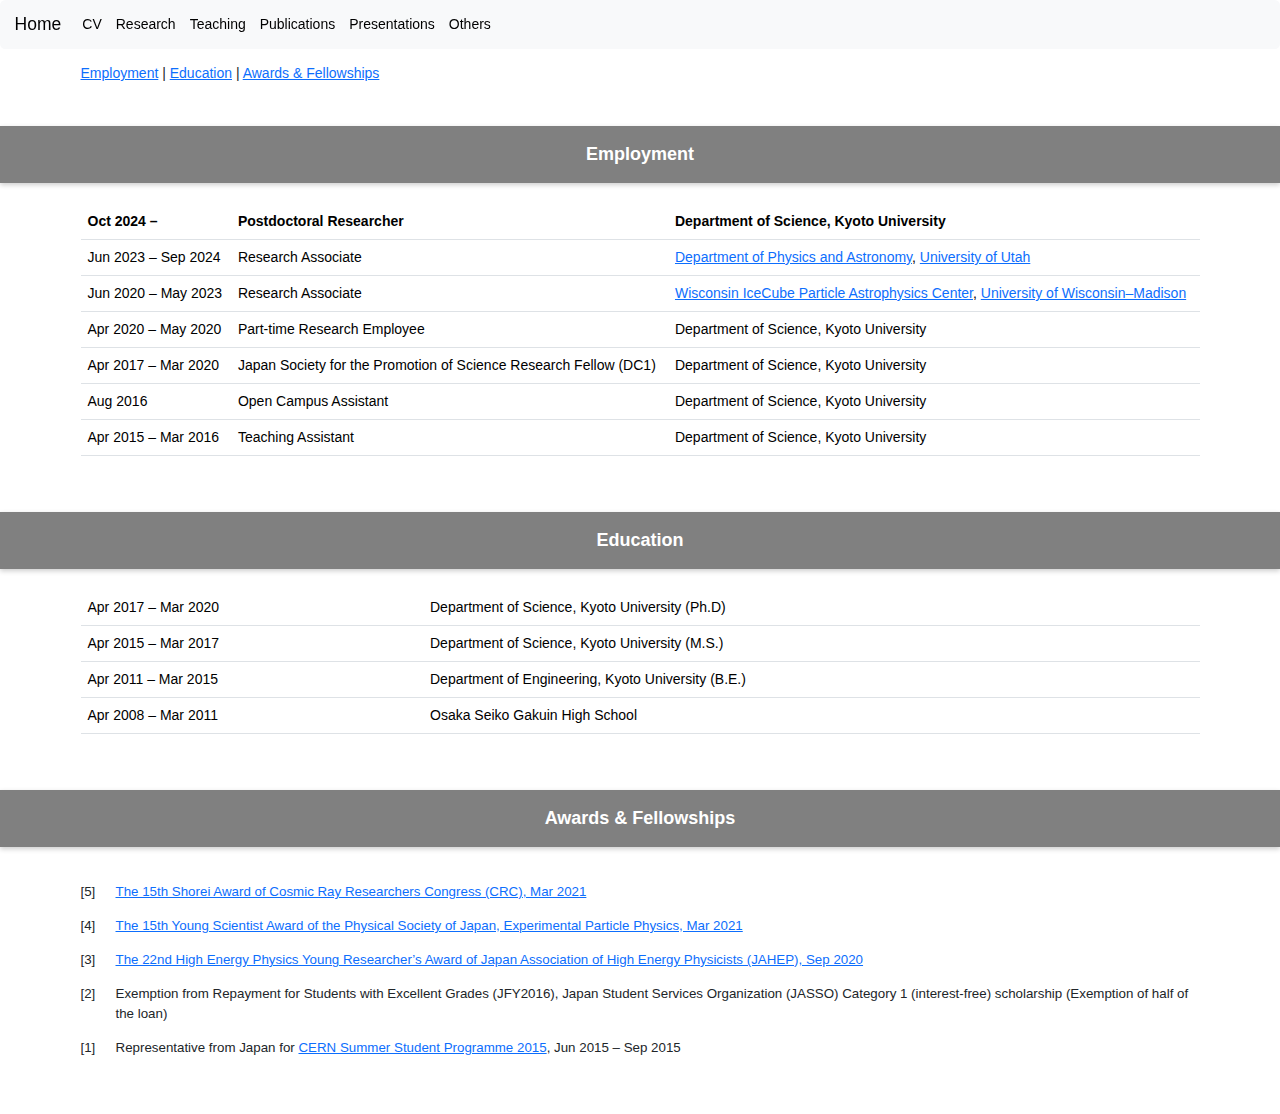
==== cv.html @ b558c0f8 "Update cv.html" ====
<!DOCTYPE html>
<html lang="ja">

<head>
  <meta charset="UTF-8">
  <meta name="viewport" content="width=device-width, initial-scale=1.0">
  <title>Yosuke Ashida's Website</title>
  
  <!-- Bootstrap CSS CDN -->
  <link href="https://cdn.jsdelivr.net/npm/bootstrap@5.3.0-alpha1/dist/css/bootstrap.min.css" rel="stylesheet">

  <link rel="stylesheet" href="style.css">
</head>

<body>
  <nav class="navbar navbar-expand-sm navbar-light bg-light fixed-top rounded">
    <a class="navbar-brand" href="index.html">&nbsp;&nbsp;&nbsp;Home</a>
    <button class="navbar-toggler" type="button" data-bs-toggle="collapse" data-bs-target="#navbarsYS" aria-controls="navbarsYS" aria-expanded="false" aria-label="Toggle navigation">
      <span class="navbar-toggler-icon"></span>
    </button>

    <div class="collapse navbar-collapse" id="navbarsYS">
      <ul class="navbar-nav mr-auto">
        <li class="nav-item">
          <a class="nav-link active" href="cv.html">CV</a>
        </li>
        <li class="nav-item">
          <a class="nav-link active" href="research.html">Research</a>
        </li>
        <li class="nav-item">
          <a class="nav-link active" href="teach.html">Teaching</a>
        </li>
        <li class="nav-item">
          <a class="nav-link active" href="pub.html">Publications</a>
        </li>
        <li class="nav-item">
          <a class="nav-link active" href="presen.html">Presentations</a>
        </li>
        <li class="nav-item">
          <a class="nav-link active" href="others.html">Others</a>
        </li>
      </ul>
    </div>
  </nav>

  <!-- Bootstrap JS CDN -->
  <script src="https://cdn.jsdelivr.net/npm/bootstrap@5.3.0-alpha1/dist/js/bootstrap.bundle.min.js"></script>

  <main role="main">
  <div id="contents">
    <div class="container">
      <a href="#employment">Employment</a> |
      <a href="#education">Education</a> |
      <a href="#award">Awards & Fellowships</a>
    </div>

    <!-- Employment -->
    <a name="employment"></a>
    &nbsp;<br>&nbsp;<br>
    <button type="button" class="bar-button"><b>Employment</b></button>
    &nbsp;<br>

    <div class="container">
      <table class="table">
        <tr><th>Oct 2024 – </th><th>Postdoctoral Researcher</th><th>Department of Science, Kyoto University</th></tr>
        <tr><td>Jun 2023 – Sep 2024</td><td>Research Associate</td><td><a href="https://www.physics.utah.edu/">Department of Physics and Astronomy</a>, <a href="https://www.utah.edu//">University of Utah</a></td></tr>
        <tr><td>Jun 2020 – May 2023</td><td>Research Associate</td><td><a href="https://wipac.wisc.edu/">Wisconsin IceCube Particle Astrophysics Center</a>, <a href="https://www.wisc.edu/">University of Wisconsin–Madison</a></td></tr>
        <tr><td>Apr 2020 – May 2020</td><td>Part-time Research Employee</td><td>Department of Science, Kyoto University</td></tr>
        <tr><td>Apr 2017 – Mar 2020</td><td>Japan Society for the Promotion of Science Research Fellow (DC1)</td><td>Department of Science, Kyoto University</td></tr>
        <tr><td>Aug 2016</td><td>Open Campus Assistant</td><td>Department of Science, Kyoto University</td></tr>
        <tr><td>Apr 2015 – Mar 2016</td><td>Teaching Assistant</td><td>Department of Science, Kyoto University</td></tr>
      </table>
    </div>
	      
    <!-- Education -->
    <a name="education"></a>
    &nbsp;<br>&nbsp;<br>
    <button type="button" class="bar-button"><b>Education</b></button>
    &nbsp;<br>
	  
    <div class="container">
      <table class="table">
        <tr><td>Apr 2017 – Mar 2020</td><td>Department of Science, Kyoto University (Ph.D)</td></tr>
        <tr><td>Apr 2015 – Mar 2017</td><td>Department of Science, Kyoto University (M.S.)</td></tr>
        <tr><td>Apr 2011 – Mar 2015</td><td>Department of Engineering, Kyoto University (B.E.)</td></tr>
        <tr><td>Apr 2008 – Mar 2011</td><td>Osaka Seiko Gakuin High School</td></tr>
      </table>
    </div>

    <!-- Awards & Fellowships -->
    <a name="award"></a>
    &nbsp;<br>&nbsp;<br>
    <button type="button" class="bar-button"><b>Awards & Fellowships</b></button>
    &nbsp;<br>
	  
    <div class="container">
      <p>
      <div class="pnum">[5]</div>
      <div class="ptitle">
        <a href="https://www.icrr.u-tokyo.ac.jp/CRC/shorei/index.html">The 15th Shorei Award of Cosmic Ray Researchers Congress (CRC), Mar 2021</a>
      </div>
      </p>
      <p>
      <div class="pnum">[4]</div>
      <div class="ptitle">
        <a href="https://www.jps.or.jp/english/meetings-and-awards/award.html">The 15th Young Scientist Award of the Physical Society of Japan, Experimental Particle Physics, Mar 2021</a>
      </div>
      </p>
      <p>
      <div class="pnum">[3]</div>
      <div class="ptitle">
        <a href="https://www.jahep.org/en/syourei.html">The 22nd High Energy Physics Young Researcher’s Award of Japan Association of High Energy Physicists (JAHEP), Sep 2020</a>
      </div>
      </p>
      <p>
      <div class="pnum">[2]</div>
      <div class="ptitle">
        Exemption from Repayment for Students with Excellent Grades (JFY2016), Japan Student Services Organization (JASSO) Category 1 (interest-free) scholarship (Exemption of half of the loan)
      </div>
      </p>
      <p>
      <div class="pnum">[1]</div>
      <div class="ptitle">
        Representative from Japan for <a href="https://home.cern/summer-student-programme">CERN Summer Student Programme 2015</a>, Jun 2015 – Sep 2015
      </div>
      </p>
    </div>
	  
  </div>
  <br><br>
  </main>

</body>
</html>
---- style.css ----
/* Show it is fixed to the top */
body {
  min-height: 75rem;
  padding-top: 4.5rem;
}

html {
    font-size: 14px; /* ルート要素のフォントサイズを1rem=14pxと定義する */
} 

div#contents .pola p {
    margin:0;
    padding:0 10px 10px 10px;
    font-size:82%;/* 13px相当 */
    line-height:1.2;
    border-left:1px solid #E7E7E7;
    border-right:1px solid #E7E7E7;
    border-bottom:1px solid #E7E7E7;
 }


div#contents div.pnum {
   clear:both;
   float: left;
   width: 35px;
   font-size: 10pt;
}

div#contents div.ptitle {
    margin-left:  35px;
   font-size: 10pt;
}

div#contents div.pinfo {
   font-size:  10pt;
   margin-left:  35px;
}

 h4 {
    margin:0;
    padding:0;
    font-weight:normal;
    font-size:100%; 
 }

iframe {
  width: 80vw;
  min-width: 300px;
  height: 80vw;
  min-height: 300px;
}
@media screen and (min-width: 500px) {
  iframe {
    max-width: 800px;
    height: calc(80vw * 3 / 4);
    max-height: 600px;
  }
}

.gmap {
position: relative;
padding-bottom: 100%; // これが縦横比
height: 0;
overflow: hidden;
}
.gmap iframe {
position: absolute;
top: 0;
left: 0;
width: 100% !important;
height: 100% !important;
}

.jumbotron {
  padding-top: 10px;
  padding-bottom: 0px;
  margin-bottom: 10px;
}

:root{
    --font-family-sans-serif: "Helvetica Neue", Helvetica, Arial, "游ゴシック体", "Yu Gothic", YuGothic, "Hiragino Kaku Gothic ProN", Meiryo, sans-serif;
    --font-family-monospace: SFMono-Regular, Menlo, Monaco, Consolas, "Liberation Mono", "Courier New", monospace;
}

body {
  font-family: "Helvetica Neue",
    Arial,
    "Hiragino Kaku Gothic ProN",
    "Hiragino Sans",
    Meiryo,
    sans-serif;
}

.bar-button {
    display: block; /* ブロック要素にする */
    width: 100%; /* 幅を100%に設定 */
    background-color: #808080; /* 背景色を設定 */
    color: white; /* テキスト色を白に */
    border: none; /* ボーダーを無しに */
    border-radius: 0; /* 角を丸くしない */
    padding: 15px; /* パディングを設定 */
    font-size: 18px; /* フォントサイズを設定 */
    text-align: center; /* テキストを中央に */
    box-shadow: 0 2px 5px rgba(0, 0, 0, 0.2); /* シャドウを追加 */
    transition: background-color 0.3s; /* ホバー時のアニメーション */
}
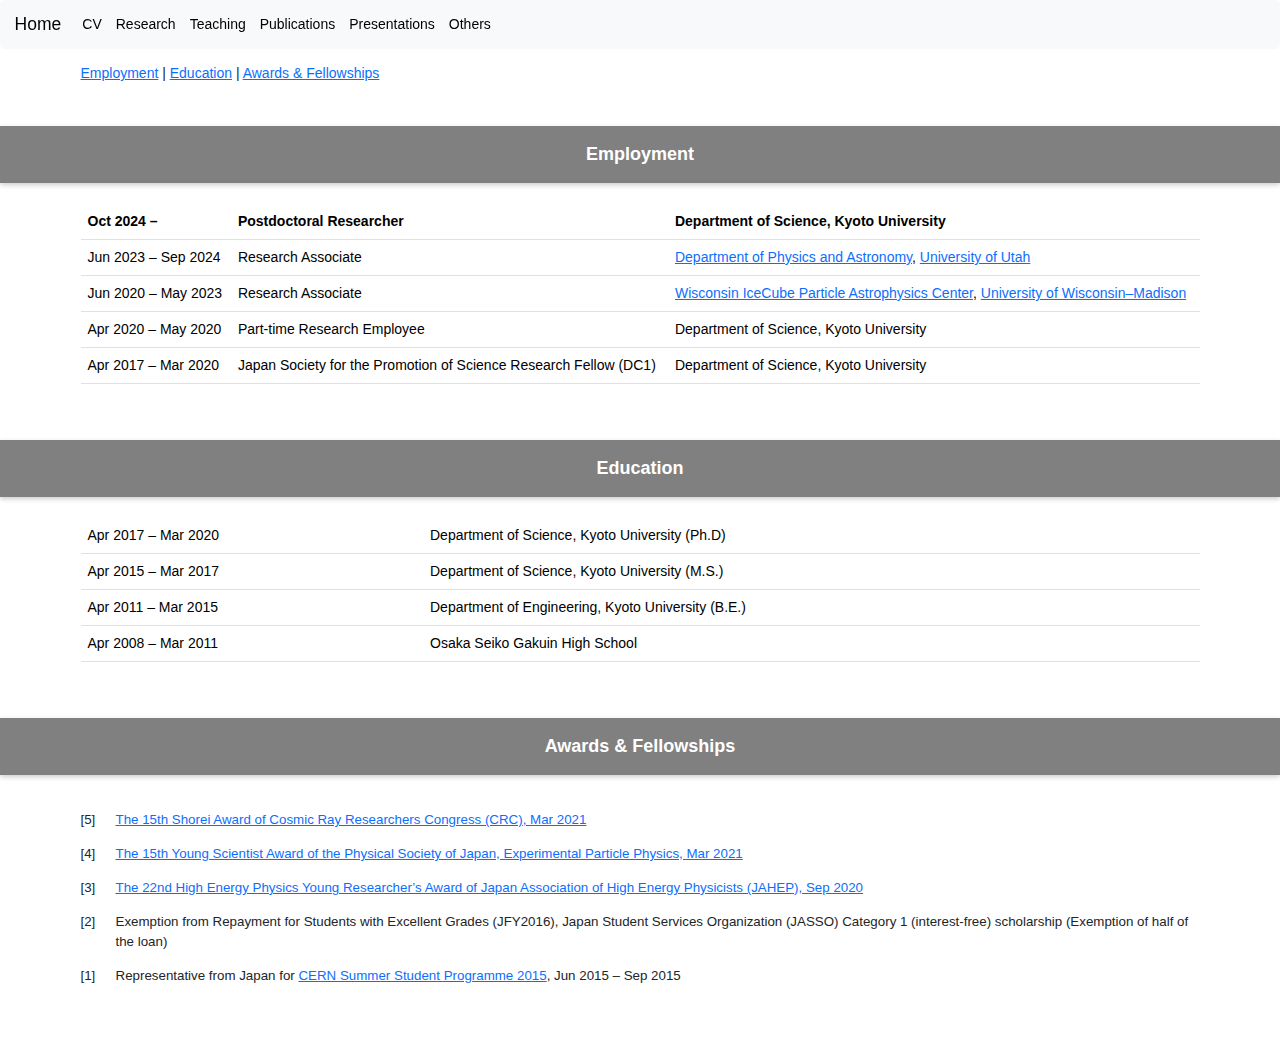
==== commit 72dabffc: "Update cv.html" ====
--- a/cv.html
+++ b/cv.html
@@ -67,8 +67,6 @@
         <tr><td>Jun 2020 – May 2023</td><td>Research Associate</td><td><a href="https://wipac.wisc.edu/">Wisconsin IceCube Particle Astrophysics Center</a>, <a href="https://www.wisc.edu/">University of Wisconsin–Madison</a></td></tr>
         <tr><td>Apr 2020 – May 2020</td><td>Part-time Research Employee</td><td>Department of Science, Kyoto University</td></tr>
         <tr><td>Apr 2017 – Mar 2020</td><td>Japan Society for the Promotion of Science Research Fellow (DC1)</td><td>Department of Science, Kyoto University</td></tr>
-        <tr><td>Aug 2016</td><td>Open Campus Assistant</td><td>Department of Science, Kyoto University</td></tr>
-        <tr><td>Apr 2015 – Mar 2016</td><td>Teaching Assistant</td><td>Department of Science, Kyoto University</td></tr>
       </table>
     </div>
 	      
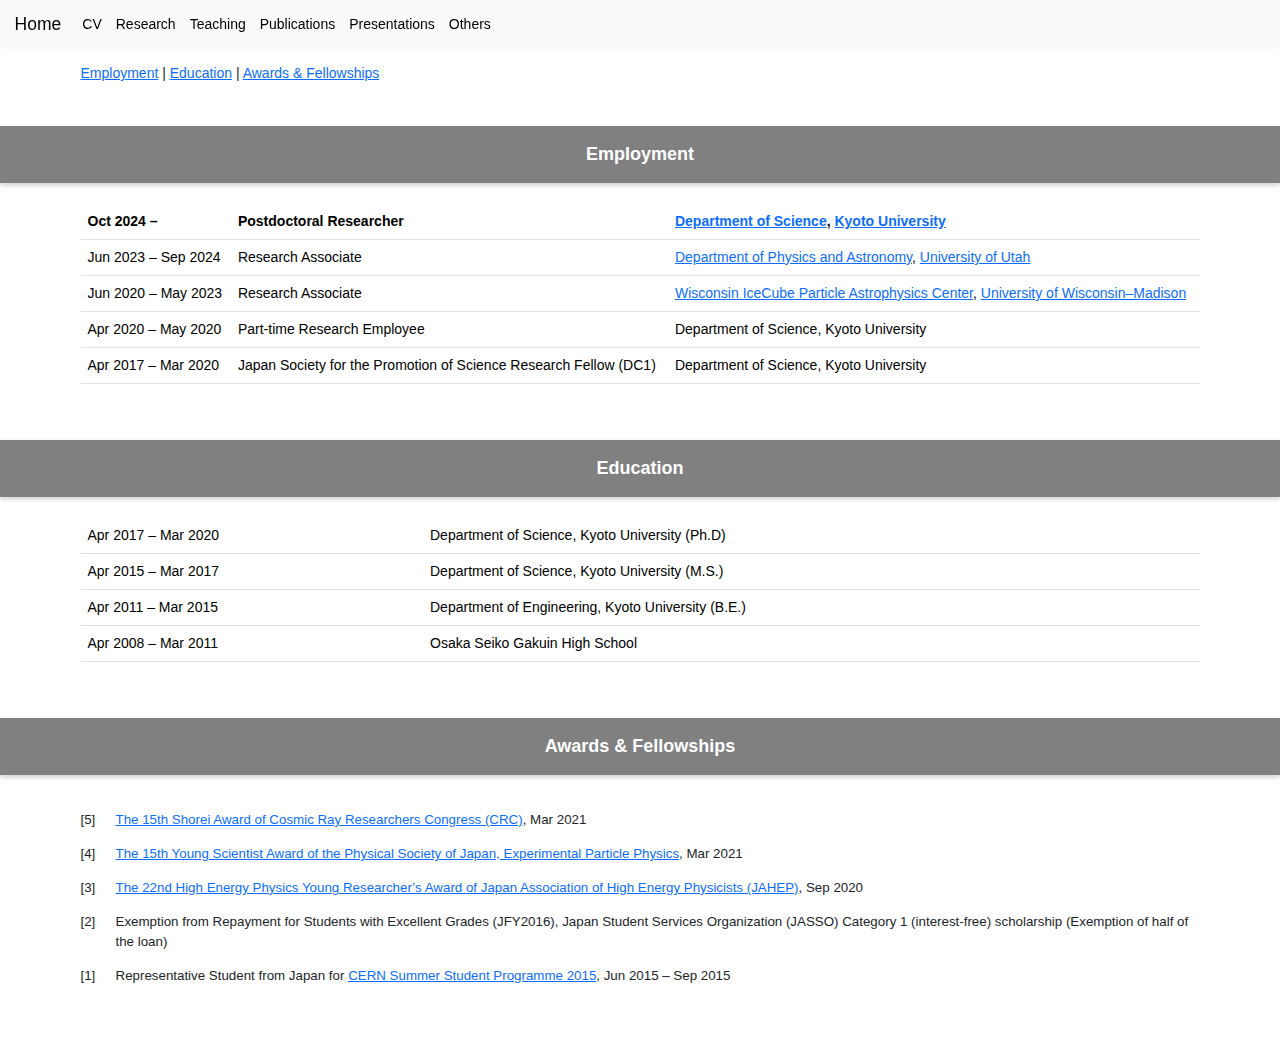
==== commit a3b5cbab: "Update cv.html" ====
--- a/cv.html
+++ b/cv.html
@@ -62,7 +62,7 @@
 
     <div class="container">
       <table class="table">
-        <tr><th>Oct 2024 – </th><th>Postdoctoral Researcher</th><th>Department of Science, Kyoto University</th></tr>
+        <tr><th>Oct 2024 – </th><th>Postdoctoral Researcher</th><th><a href="https://sci.kyoto-u.ac.jp/en">Department of Science</a>, <a href="https://www.kyoto-u.ac.jp/en">Kyoto University</a></th></tr>
         <tr><td>Jun 2023 – Sep 2024</td><td>Research Associate</td><td><a href="https://www.physics.utah.edu/">Department of Physics and Astronomy</a>, <a href="https://www.utah.edu//">University of Utah</a></td></tr>
         <tr><td>Jun 2020 – May 2023</td><td>Research Associate</td><td><a href="https://wipac.wisc.edu/">Wisconsin IceCube Particle Astrophysics Center</a>, <a href="https://www.wisc.edu/">University of Wisconsin–Madison</a></td></tr>
         <tr><td>Apr 2020 – May 2020</td><td>Part-time Research Employee</td><td>Department of Science, Kyoto University</td></tr>
@@ -95,19 +95,19 @@
       <p>
       <div class="pnum">[5]</div>
       <div class="ptitle">
-        <a href="https://www.icrr.u-tokyo.ac.jp/CRC/shorei/index.html">The 15th Shorei Award of Cosmic Ray Researchers Congress (CRC), Mar 2021</a>
+        <a href="https://www.icrr.u-tokyo.ac.jp/CRC/shorei/index.html">The 15th Shorei Award of Cosmic Ray Researchers Congress (CRC)</a>, Mar 2021
       </div>
       </p>
       <p>
       <div class="pnum">[4]</div>
       <div class="ptitle">
-        <a href="https://www.jps.or.jp/english/meetings-and-awards/award.html">The 15th Young Scientist Award of the Physical Society of Japan, Experimental Particle Physics, Mar 2021</a>
+        <a href="https://www.jps.or.jp/english/meetings-and-awards/award.html">The 15th Young Scientist Award of the Physical Society of Japan, Experimental Particle Physics</a>, Mar 2021
       </div>
       </p>
       <p>
       <div class="pnum">[3]</div>
       <div class="ptitle">
-        <a href="https://www.jahep.org/en/syourei.html">The 22nd High Energy Physics Young Researcher’s Award of Japan Association of High Energy Physicists (JAHEP), Sep 2020</a>
+        <a href="https://www.jahep.org/en/syourei.html">The 22nd High Energy Physics Young Researcher’s Award of Japan Association of High Energy Physicists (JAHEP)</a>, Sep 2020
       </div>
       </p>
       <p>
@@ -119,7 +119,7 @@
       <p>
       <div class="pnum">[1]</div>
       <div class="ptitle">
-        Representative from Japan for <a href="https://home.cern/summer-student-programme">CERN Summer Student Programme 2015</a>, Jun 2015 – Sep 2015
+        Representative Student from Japan for <a href="https://home.cern/summer-student-programme">CERN Summer Student Programme 2015</a>, Jun 2015 – Sep 2015
       </div>
       </p>
     </div>
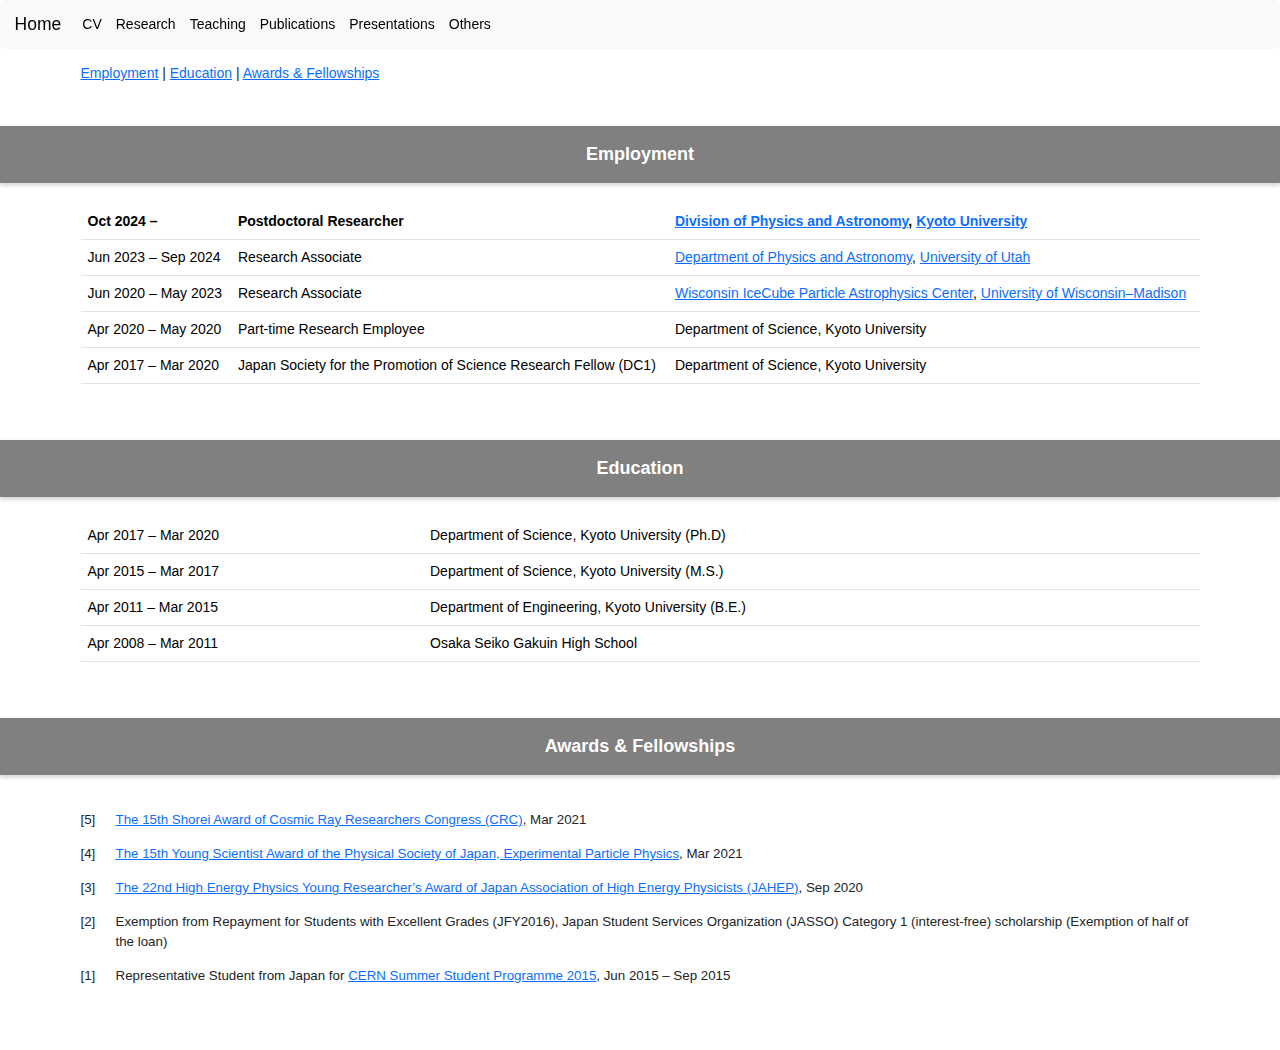
==== commit 7a0b68c7: "Update cv.html" ====
--- a/cv.html
+++ b/cv.html
@@ -62,7 +62,7 @@
 
     <div class="container">
       <table class="table">
-        <tr><th>Oct 2024 – </th><th>Postdoctoral Researcher</th><th><a href="https://sci.kyoto-u.ac.jp/en">Department of Science</a>, <a href="https://www.kyoto-u.ac.jp/en">Kyoto University</a></th></tr>
+        <tr><th>Oct 2024 – </th><th>Postdoctoral Researcher</th><th><a href="https://sci.kyoto-u.ac.jp/en">Division of Physics and Astronomy</a>, <a href="https://www.kyoto-u.ac.jp/en">Kyoto University</a></th></tr>
         <tr><td>Jun 2023 – Sep 2024</td><td>Research Associate</td><td><a href="https://www.physics.utah.edu/">Department of Physics and Astronomy</a>, <a href="https://www.utah.edu//">University of Utah</a></td></tr>
         <tr><td>Jun 2020 – May 2023</td><td>Research Associate</td><td><a href="https://wipac.wisc.edu/">Wisconsin IceCube Particle Astrophysics Center</a>, <a href="https://www.wisc.edu/">University of Wisconsin–Madison</a></td></tr>
         <tr><td>Apr 2020 – May 2020</td><td>Part-time Research Employee</td><td>Department of Science, Kyoto University</td></tr>
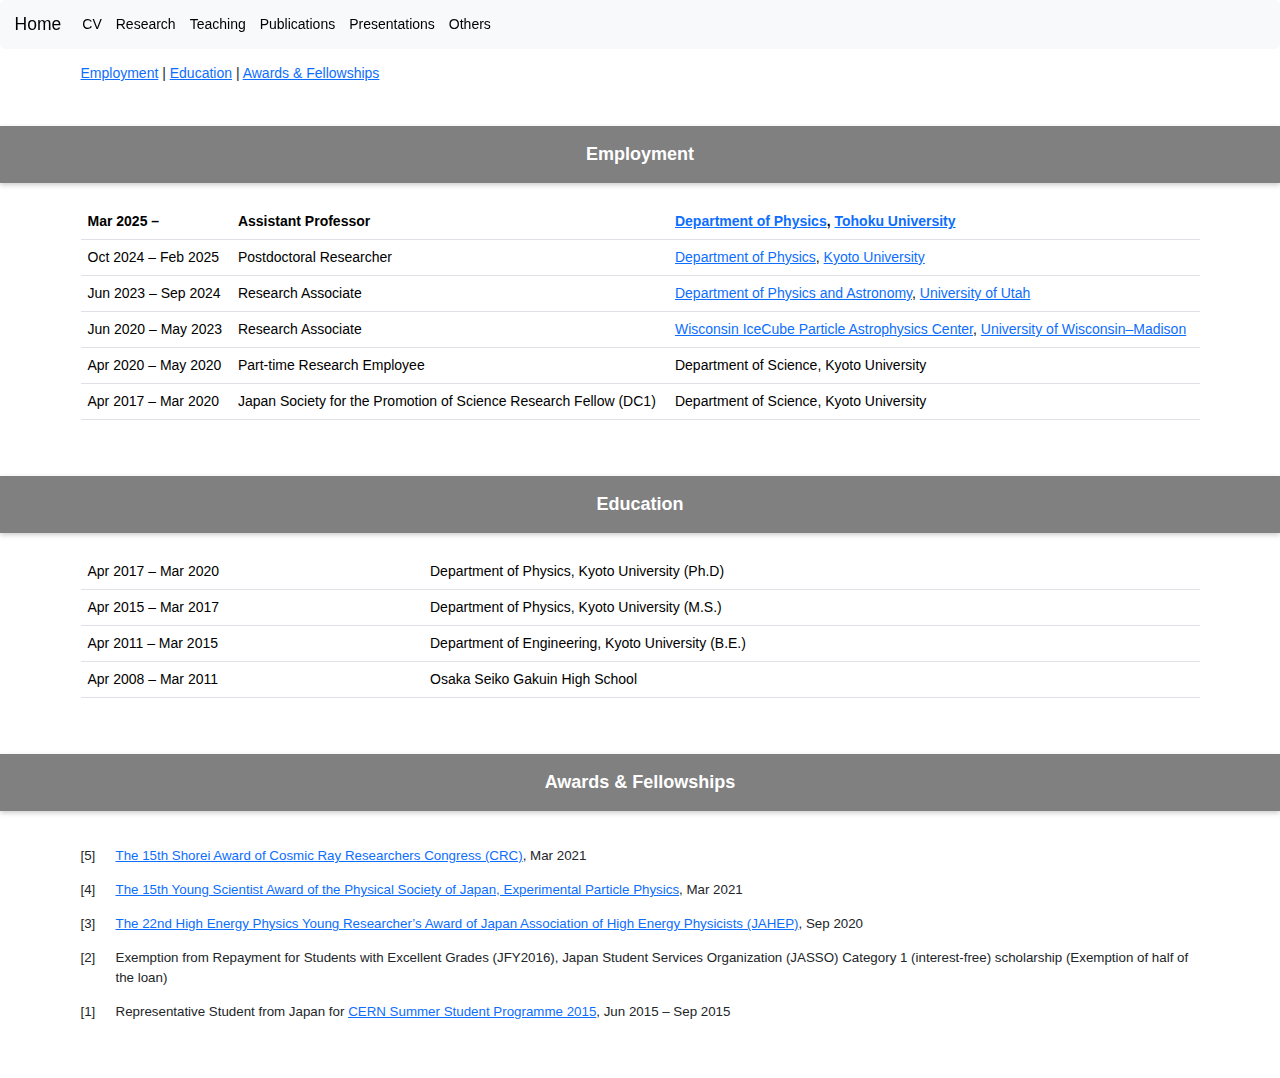
==== commit c8950994: "Update cv.html" ====
--- a/cv.html
+++ b/cv.html
@@ -62,7 +62,8 @@
 
     <div class="container">
       <table class="table">
-        <tr><th>Oct 2024 – </th><th>Postdoctoral Researcher</th><th><a href="https://sci.kyoto-u.ac.jp/en">Division of Physics and Astronomy</a>, <a href="https://www.kyoto-u.ac.jp/en">Kyoto University</a></th></tr>
+	<tr><th>Mar 2025 – </th><th>Assistant Professor</th><th><a href="https://www.phys.tohoku.ac.jp/en/">Department of Physics</a>, <a href="https://www.tohoku.ac.jp/en/">Tohoku University</a></th></tr>
+        <tr><td>Oct 2024 – Feb 2025</td><td>Postdoctoral Researcher</td><td><a href="https://sci.kyoto-u.ac.jp/en">Department of Physics</a>, <a href="https://www.kyoto-u.ac.jp/en">Kyoto University</a></td></tr>
         <tr><td>Jun 2023 – Sep 2024</td><td>Research Associate</td><td><a href="https://www.physics.utah.edu/">Department of Physics and Astronomy</a>, <a href="https://www.utah.edu//">University of Utah</a></td></tr>
         <tr><td>Jun 2020 – May 2023</td><td>Research Associate</td><td><a href="https://wipac.wisc.edu/">Wisconsin IceCube Particle Astrophysics Center</a>, <a href="https://www.wisc.edu/">University of Wisconsin–Madison</a></td></tr>
         <tr><td>Apr 2020 – May 2020</td><td>Part-time Research Employee</td><td>Department of Science, Kyoto University</td></tr>
@@ -78,8 +79,8 @@
 	  
     <div class="container">
       <table class="table">
-        <tr><td>Apr 2017 – Mar 2020</td><td>Department of Science, Kyoto University (Ph.D)</td></tr>
-        <tr><td>Apr 2015 – Mar 2017</td><td>Department of Science, Kyoto University (M.S.)</td></tr>
+        <tr><td>Apr 2017 – Mar 2020</td><td>Department of Physics, Kyoto University (Ph.D)</td></tr>
+        <tr><td>Apr 2015 – Mar 2017</td><td>Department of Physics, Kyoto University (M.S.)</td></tr>
         <tr><td>Apr 2011 – Mar 2015</td><td>Department of Engineering, Kyoto University (B.E.)</td></tr>
         <tr><td>Apr 2008 – Mar 2011</td><td>Osaka Seiko Gakuin High School</td></tr>
       </table>
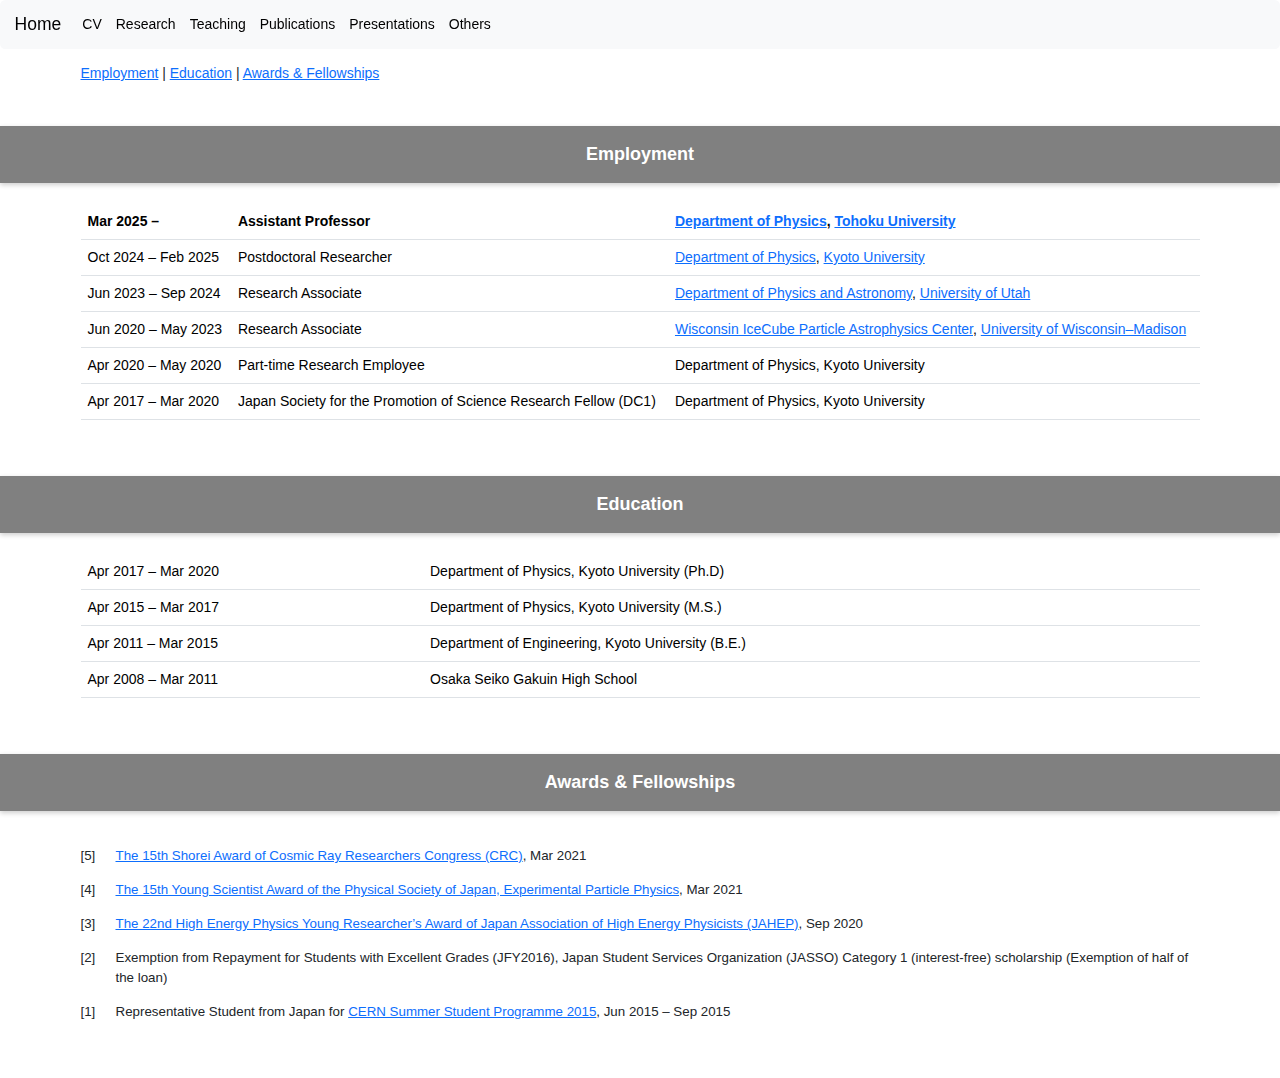
==== commit e0c35b4e: "Update cv.html" ====
--- a/cv.html
+++ b/cv.html
@@ -66,8 +66,8 @@
         <tr><td>Oct 2024 – Feb 2025</td><td>Postdoctoral Researcher</td><td><a href="https://sci.kyoto-u.ac.jp/en">Department of Physics</a>, <a href="https://www.kyoto-u.ac.jp/en">Kyoto University</a></td></tr>
         <tr><td>Jun 2023 – Sep 2024</td><td>Research Associate</td><td><a href="https://www.physics.utah.edu/">Department of Physics and Astronomy</a>, <a href="https://www.utah.edu//">University of Utah</a></td></tr>
         <tr><td>Jun 2020 – May 2023</td><td>Research Associate</td><td><a href="https://wipac.wisc.edu/">Wisconsin IceCube Particle Astrophysics Center</a>, <a href="https://www.wisc.edu/">University of Wisconsin–Madison</a></td></tr>
-        <tr><td>Apr 2020 – May 2020</td><td>Part-time Research Employee</td><td>Department of Science, Kyoto University</td></tr>
-        <tr><td>Apr 2017 – Mar 2020</td><td>Japan Society for the Promotion of Science Research Fellow (DC1)</td><td>Department of Science, Kyoto University</td></tr>
+        <tr><td>Apr 2020 – May 2020</td><td>Part-time Research Employee</td><td>Department of Physics, Kyoto University</td></tr>
+        <tr><td>Apr 2017 – Mar 2020</td><td>Japan Society for the Promotion of Science Research Fellow (DC1)</td><td>Department of Physics, Kyoto University</td></tr>
       </table>
     </div>
 	      
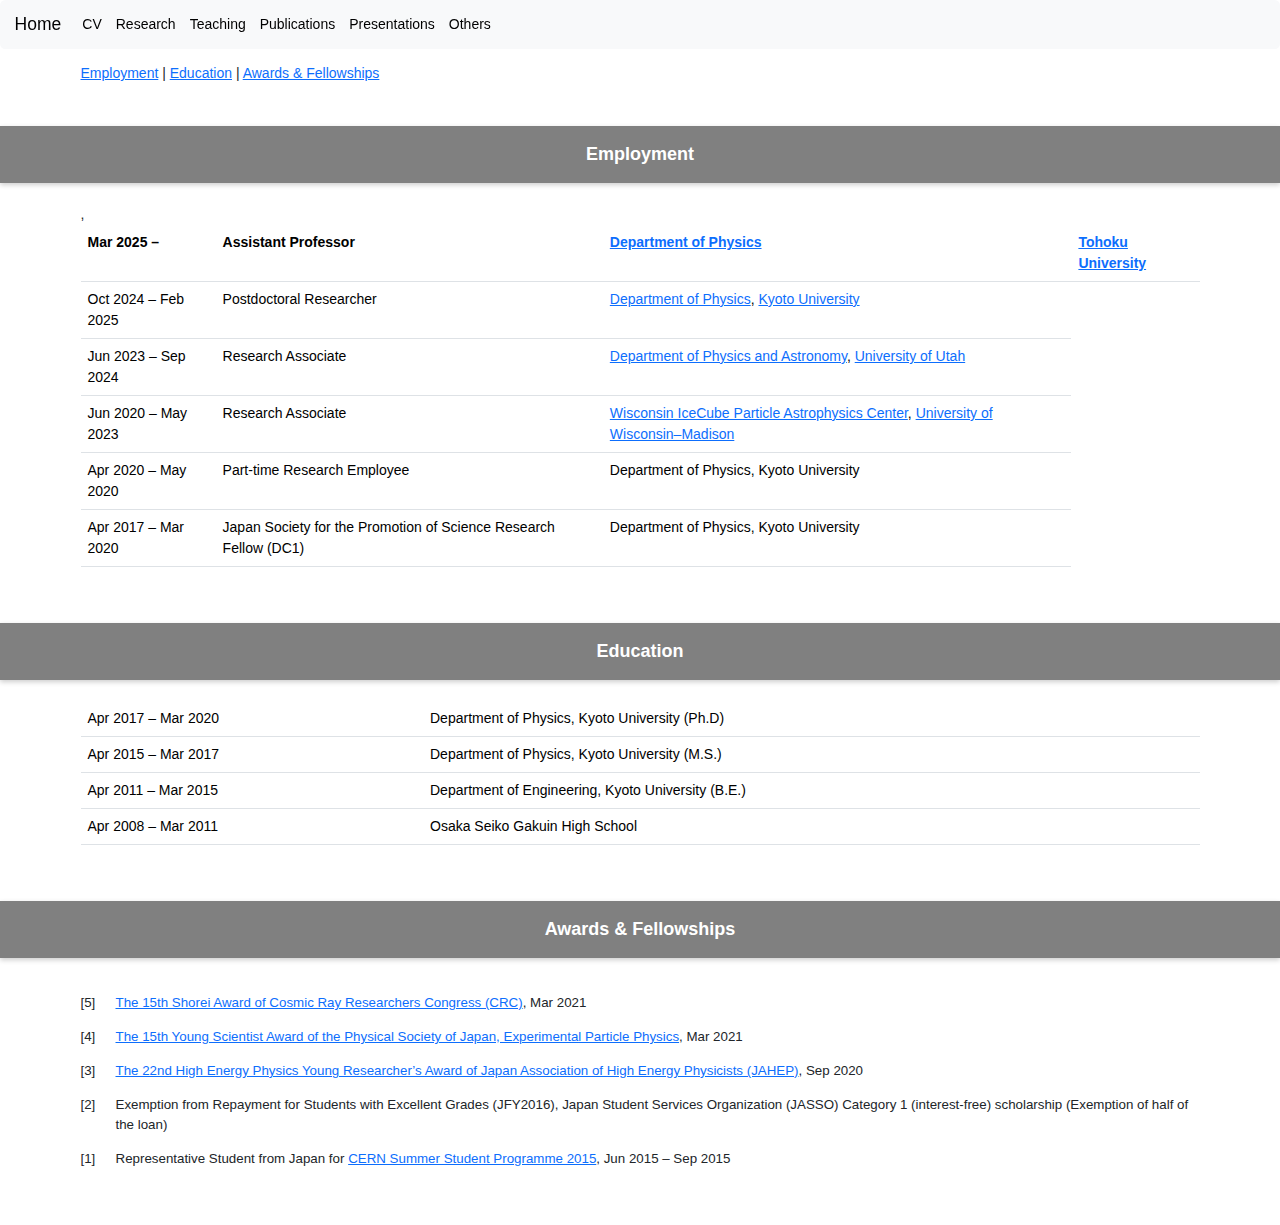
==== commit db794589: "Update cv.html" ====
--- a/cv.html
+++ b/cv.html
@@ -62,7 +62,7 @@
 
     <div class="container">
       <table class="table">
-	<tr><th>Mar 2025 – </th><th>Assistant Professor</th><th><a href="https://www.phys.tohoku.ac.jp/en/">Department of Physics</a>, <a href="https://www.tohoku.ac.jp/en/">Tohoku University</a></th></tr>
+	<tr><th>Mar 2025 – </th><th>Assistant Professor</th><th><a href="https://www.phys.tohoku.ac.jp/en/">Department of Physics</a></th>, <th><a href="https://www.tohoku.ac.jp/en/">Tohoku University</a></th></tr>
         <tr><td>Oct 2024 – Feb 2025</td><td>Postdoctoral Researcher</td><td><a href="https://sci.kyoto-u.ac.jp/en">Department of Physics</a>, <a href="https://www.kyoto-u.ac.jp/en">Kyoto University</a></td></tr>
         <tr><td>Jun 2023 – Sep 2024</td><td>Research Associate</td><td><a href="https://www.physics.utah.edu/">Department of Physics and Astronomy</a>, <a href="https://www.utah.edu//">University of Utah</a></td></tr>
         <tr><td>Jun 2020 – May 2023</td><td>Research Associate</td><td><a href="https://wipac.wisc.edu/">Wisconsin IceCube Particle Astrophysics Center</a>, <a href="https://www.wisc.edu/">University of Wisconsin–Madison</a></td></tr>
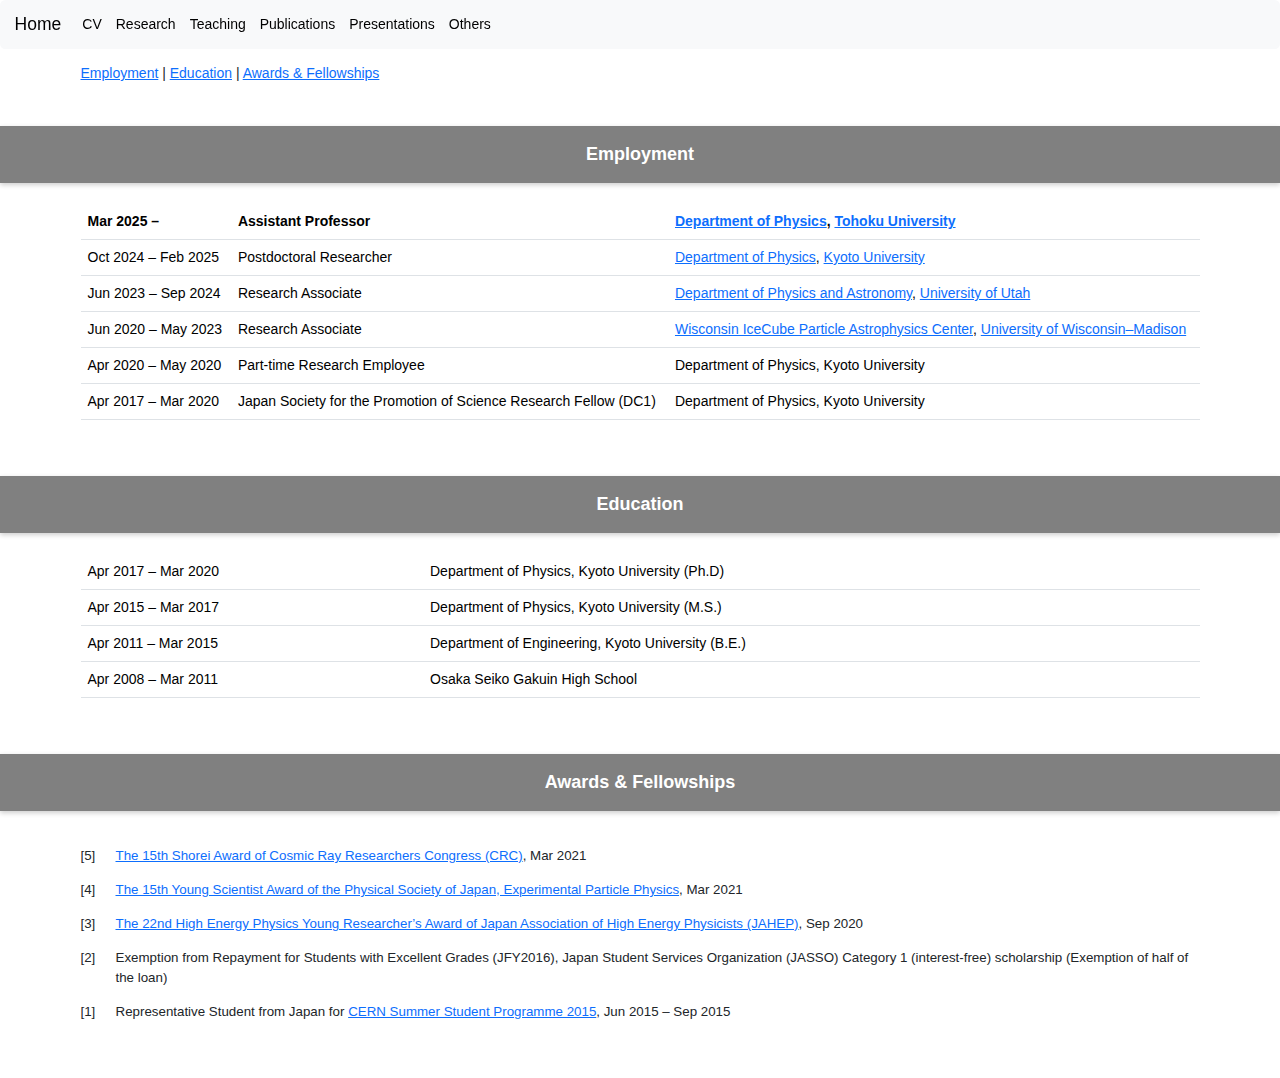
==== commit f6b14810: "Update cv.html" ====
--- a/cv.html
+++ b/cv.html
@@ -62,7 +62,7 @@
 
     <div class="container">
       <table class="table">
-	<tr><th>Mar 2025 – </th><th>Assistant Professor</th><th><a href="https://www.phys.tohoku.ac.jp/en/">Department of Physics</a></th>, <th><a href="https://www.tohoku.ac.jp/en/">Tohoku University</a></th></tr>
+	<tr><th>Mar 2025 – </th><th>Assistant Professor</th><th><a href="https://www.phys.tohoku.ac.jp/en/">Department of Physics</a>, <a href="https://www.tohoku.ac.jp/en/">Tohoku University</a></th></tr>
         <tr><td>Oct 2024 – Feb 2025</td><td>Postdoctoral Researcher</td><td><a href="https://sci.kyoto-u.ac.jp/en">Department of Physics</a>, <a href="https://www.kyoto-u.ac.jp/en">Kyoto University</a></td></tr>
         <tr><td>Jun 2023 – Sep 2024</td><td>Research Associate</td><td><a href="https://www.physics.utah.edu/">Department of Physics and Astronomy</a>, <a href="https://www.utah.edu//">University of Utah</a></td></tr>
         <tr><td>Jun 2020 – May 2023</td><td>Research Associate</td><td><a href="https://wipac.wisc.edu/">Wisconsin IceCube Particle Astrophysics Center</a>, <a href="https://www.wisc.edu/">University of Wisconsin–Madison</a></td></tr>
